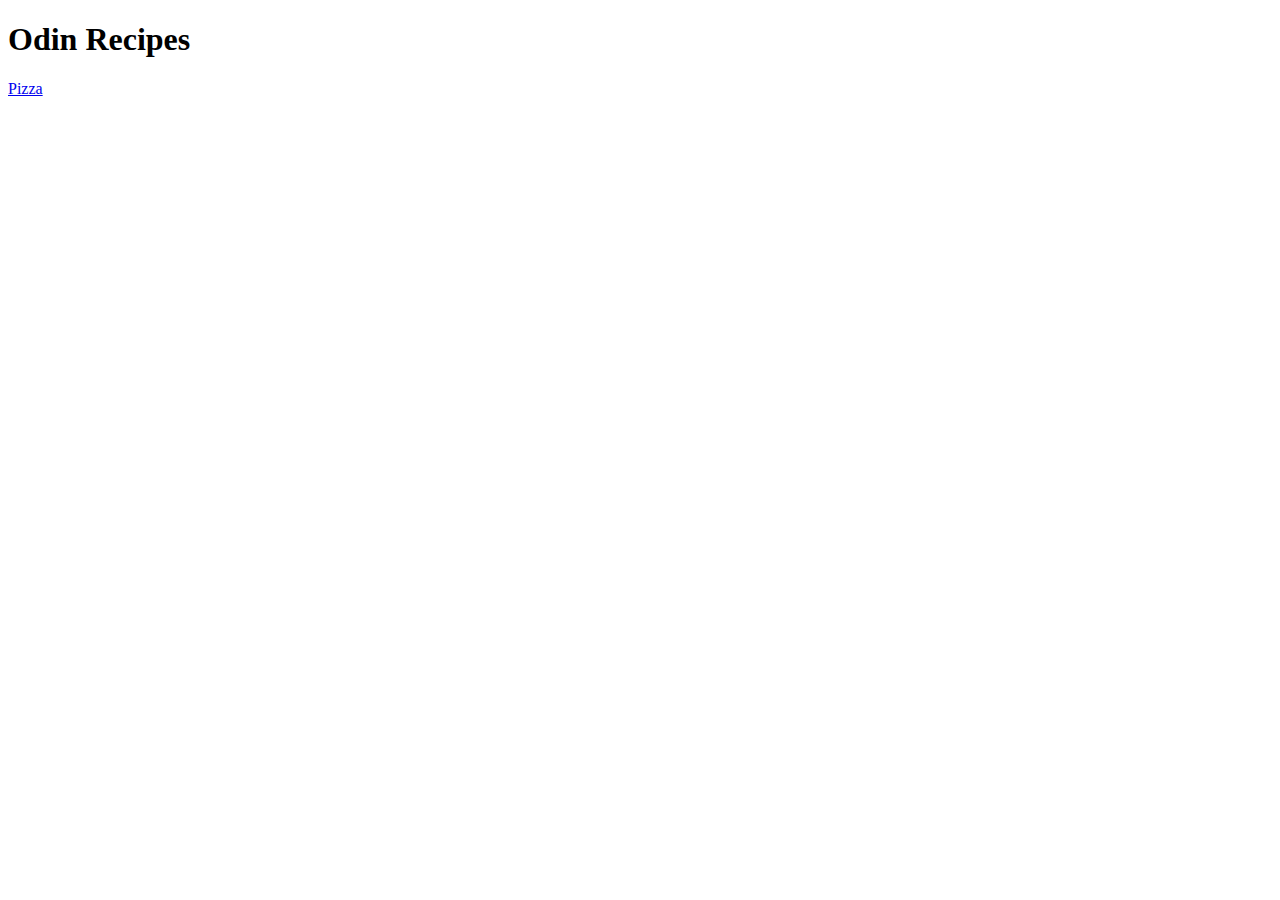
==== index.html @ 740f8d18 "Add a pizza recipe" ====
<!DOCTYPE html>
<html lang="en">
<head>
    <meta charset="UTF-8">
    <meta http-equiv="X-UA-Compatible" content="IE=edge">
    <meta name="viewport" content="width=device-width, initial-scale=1.0">
    <title>Document</title>
</head>
<body>
    <h1>Odin Recipes</h1>
    <a href="../Recipes/Dishes/Pizza.html">Pizza</a>
</body>
</html>
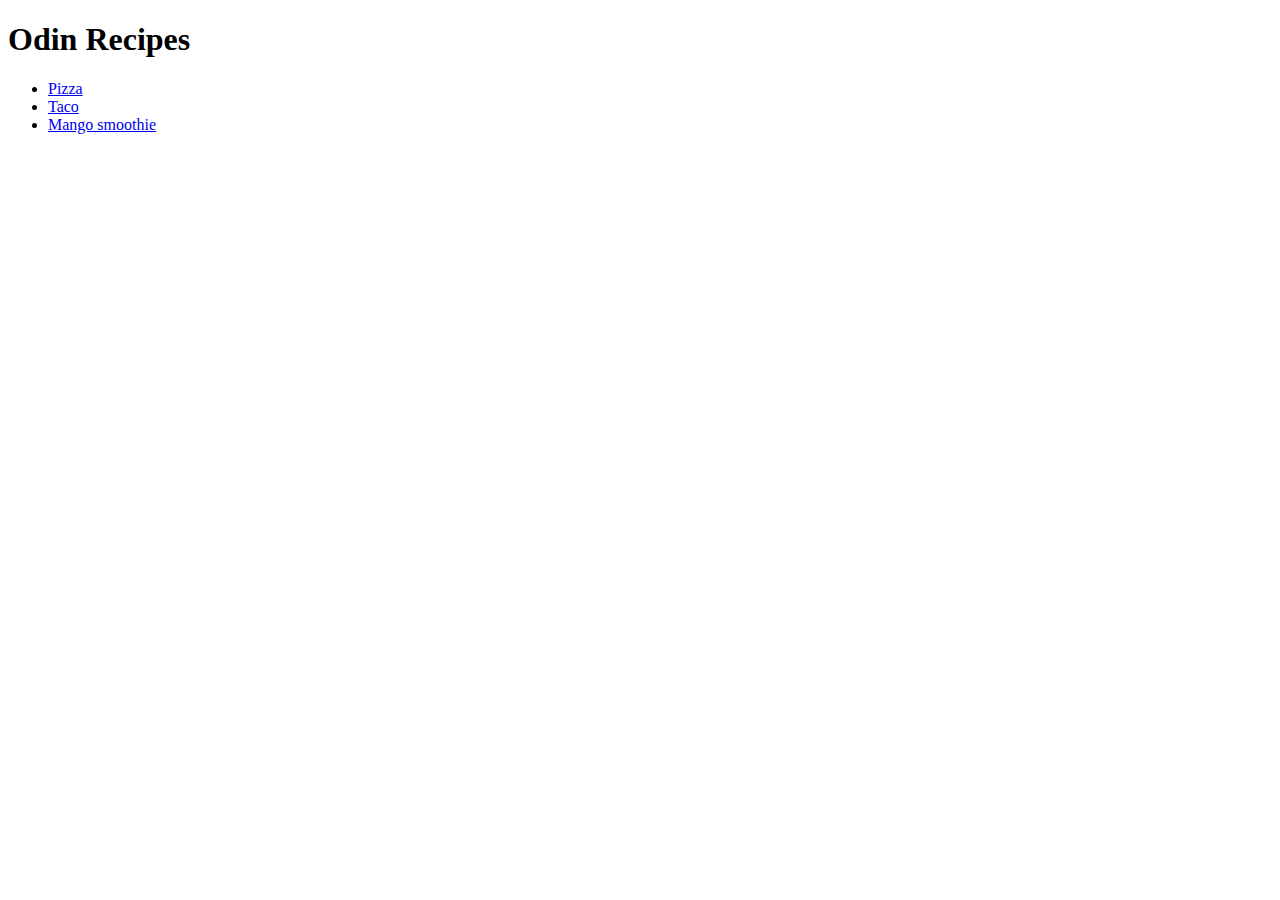
==== commit 6d4c4a21: "Adding CSS to HTML files" ====
--- a/index.html
+++ b/index.html
@@ -1,13 +1,18 @@
 <!DOCTYPE html>
 <html lang="en">
-<head>
-    <meta charset="UTF-8">
-    <meta http-equiv="X-UA-Compatible" content="IE=edge">
-    <meta name="viewport" content="width=device-width, initial-scale=1.0">
-    <title>Document</title>
-</head>
-<body>
-    <h1>Odin Recipes</h1>
-    <a href="../Recipes/Dishes/Pizza.html">Pizza</a>
-</body>
+    <head>
+        <meta charset="UTF-8">
+        <meta http-equiv="X-UA-Compatible" content="IE=edge">
+        <meta name="viewport" content="width=device-width, initial-scale=1.0">
+        <link rel="stylesheet" href="../Recipes/CSS/index.css">
+        <title>Document</title>
+    </head>
+    <body>
+        <h1>Odin Recipes</h1>
+        <ul class="soft">
+            <li><a href="../Recipes/Dishes/Pizza.html">Pizza</a></li>
+            <li><a href="../Recipes/Dishes/Taco.html">Taco</a></li>
+            <li><a href="../Recipes/Dishes/mango_smoothie.html">Mango smoothie</a> </li>
+        </ul>
+    </body>
 </html>